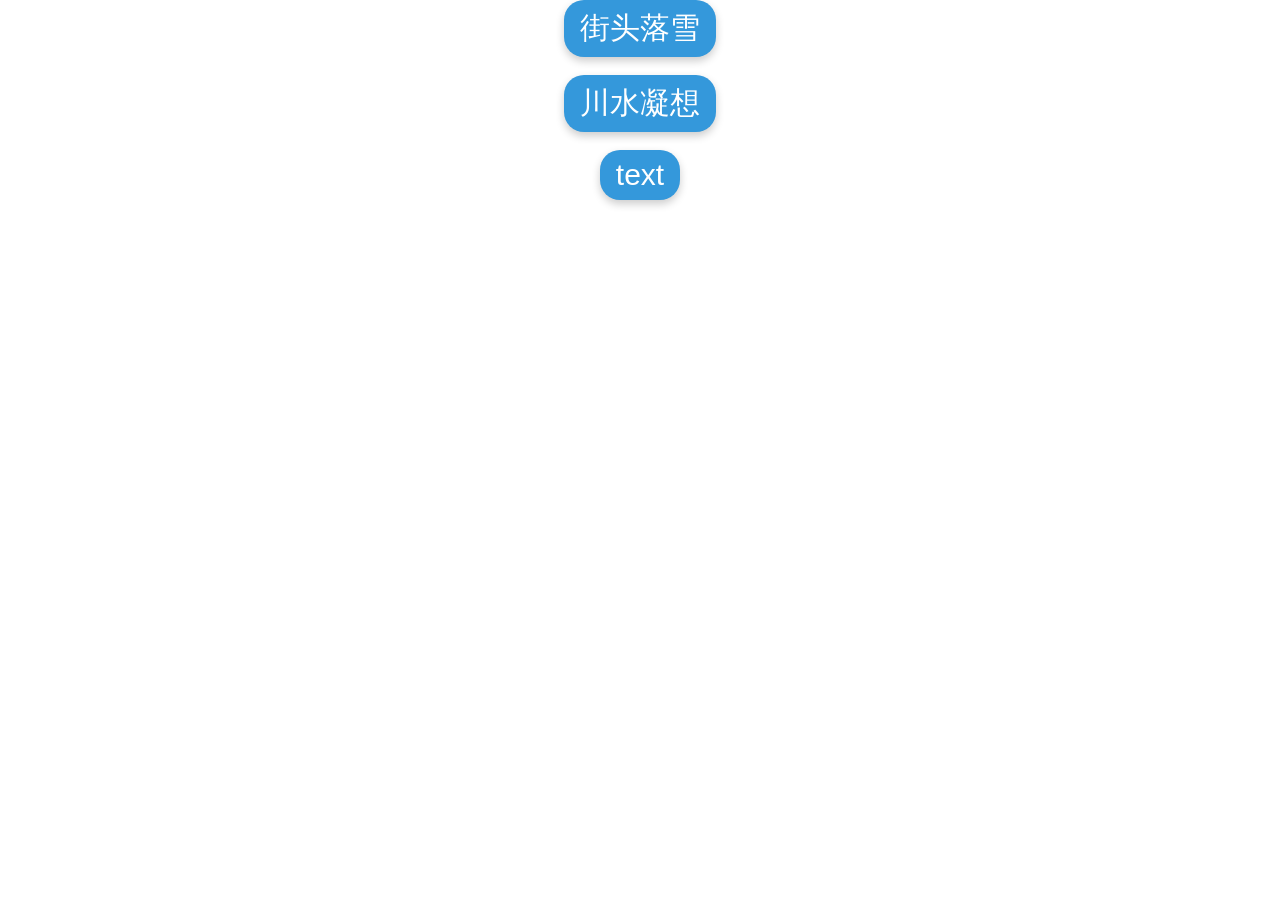
==== index.html @ 7085e91a "Add files via upload" ====
<!DOCTYPE html>
<html>
<head>
  <meta http-equiv="Content-Type" content="text/html; charset=UTF-8">
  <title>白噪音</title>
   <link rel="stylesheet" href="q.css">
  <meta name="viewport" content="width=320, initial-scale=1, maximum-scale=1, user-scalable=no">
  <style>
	  #st{
		  border-top-right-radius: 5px;
	  }
	  .expand-button:focus {
	    outline: none !important;
	    -webkit-tap-highlight-color: transparent;
	  }
    body {
      font-weight: 100;
      margin: 0;
      padding: 0;
      background-image: url('https://mp-a68a848e-4cc9-48ac-94e0-2dcbfb062ad0.cdn.bspapp.com/cloudstorage/屏幕截图_2023-08-02_115344 (1).png');
      background-repeat: repeat-y;
      background-position: bottom left;
      text-align: center;
      color: #2b76d3b5;
      font-size: 16px;
    }

    #baizao {
           /////display: flex
      justify-content: space-between;
      align-items: flex-start;
      height: 360px;
      margin-left: 20px;
      margin-right: 20px;
    }

    #empty-space {
      flex-grow: 1;
    }

    .expand-button {
		outline: none !important;
		-webkit-tap-highlight-color: transparent;
      font-size: 30px;
      padding: 8px 16px;
      background-color: #3498db;
      color: #fff;
      border: none;
      cursor: pointer;
      position: static;
      overflow: hidden;
      border-radius: 20px;
      box-shadow: 0 4px 8px rgba(0, 0, 0, 0.2);
      transition: transform 0.3s, opacity 0.3s, box-shadow 0.3s;
      outline: none;
    }

    .expand-button:hover {
      animation: expandShrink 0.5s;
      opacity: 0.8;
      box-shadow: 0 8px 16px rgba(0, 0, 0, 0.3);
    }

    .expand-button:focus {
      outline: none;
      /* 取消点击按钮出现的蓝色边框 */
    }

    @keyframes expandShrink {
      0% {
        transform: scale(1);
      }
      50% {
        transform: scale(1.05);
      }
      100% {
        transform: scale(1);
      }
    }

    @media screen and (max-width: 320px) and (max-height: 360px) {
      .expand-button {
		  outline: none !important;
		  -webkit-tap-highlight-color: transparent;
		  webkit-tap-highlight-color: rgba(255, 255, 255, 0);
		  webkit-user-select: none;
		-moz-user-focus: none;
		  -moz-user-select: none;
		outline:none;
        padding: 16px 32px;
        font-size: 24px;
        border-radius: 30px;
      }
    }
  </style>
  <script>
    function xue() {
      var audio = new Audio('https://mp-a68a848e-4cc9-48ac-94e0-2dcbfb062ad0.cdn.bspapp.com/cloudstorage/百/【白噪音 真实环境声】冬日街头的一场落雪.mp3');
      audio.play();
    }
	function ling() {
	xtc.openURL('https://okii.com/', 2);
	}
	function chuan() {
	var audio = new Audio('https://mp-a68a848e-4cc9-48ac-94e0-2dcbfb062ad0.cdn.bspapp.com/cloudstorage/百/贝贝_【一小时白噪音】极致清冷，山川雾气与水波，未来感与中国风的房间-1-30232.mp3');
	audio.play();
	}
  </script>
</head>
<body>
  <div id="baizao" class="transition-all">
    <button class="expand-button" onclick="xue(); this.blur();">街头落雪</button>
	<div id="empty-space"></div>
    <br><button class="expand-button" onclick="chuan(); this.blur();">川水凝想</button>
  <div id="empty-space"></div>
    <br><button class="expand-button" onclick="ling(); this.blur();">text</button>
  </div>
  </div>
</body>
---- q.css ----
@font-face {
    font-family: HYLeMiaoTi;
    src:url("q.ttf");  
    font-weight: normal;
    font-style: normal;
}
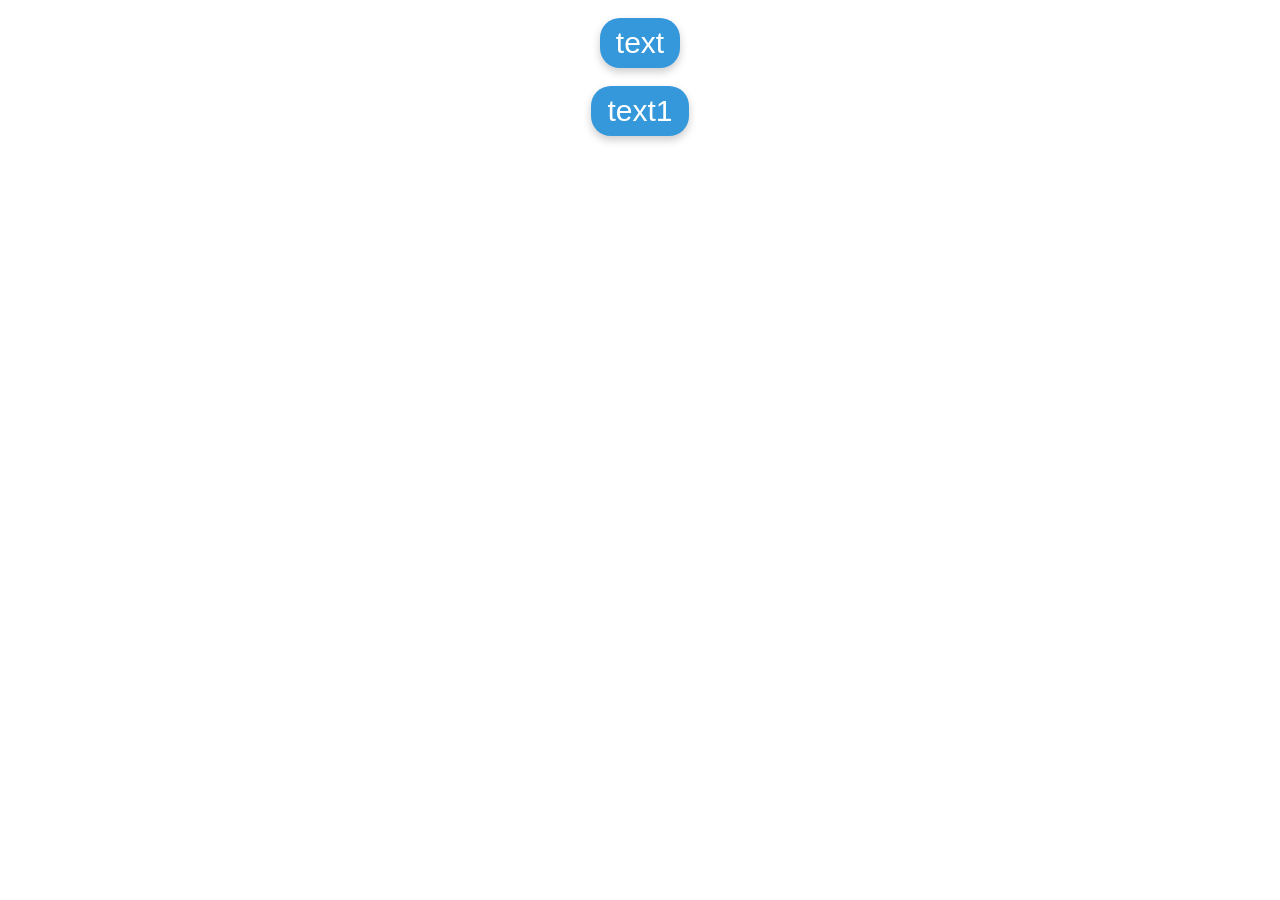
==== commit c60cf98f: "1 1" ====
--- a/index.html
+++ b/index.html
@@ -94,26 +94,21 @@
     }
   </style>
   <script>
-    function xue() {
-      var audio = new Audio('https://mp-a68a848e-4cc9-48ac-94e0-2dcbfb062ad0.cdn.bspapp.com/cloudstorage/百/【白噪音 真实环境声】冬日街头的一场落雪.mp3');
-      audio.play();
-    }
-	function ling() {
-	xtc.openURL('https://okii.com/', 2);
+  
+	function one() {
+	window.location.href = "1.html";
 	}
-	function chuan() {
-	var audio = new Audio('https://mp-a68a848e-4cc9-48ac-94e0-2dcbfb062ad0.cdn.bspapp.com/cloudstorage/百/贝贝_【一小时白噪音】极致清冷，山川雾气与水波，未来感与中国风的房间-1-30232.mp3');
-	audio.play();
+	function two() {
+	window.location.href = "2.html";
 	}
   </script>
 </head>
 <body>
   <div id="baizao" class="transition-all">
-    <button class="expand-button" onclick="xue(); this.blur();">街头落雪</button>
 	<div id="empty-space"></div>
-    <br><button class="expand-button" onclick="chuan(); this.blur();">川水凝想</button>
+    <br><button class="expand-button" onclick="one(); this.blur();">text</button>
   <div id="empty-space"></div>
-    <br><button class="expand-button" onclick="ling(); this.blur();">text</button>
+    <br><button class="expand-button" onclick="two(); this.blur();">text1</button>
   </div>
   </div>
 </body>
